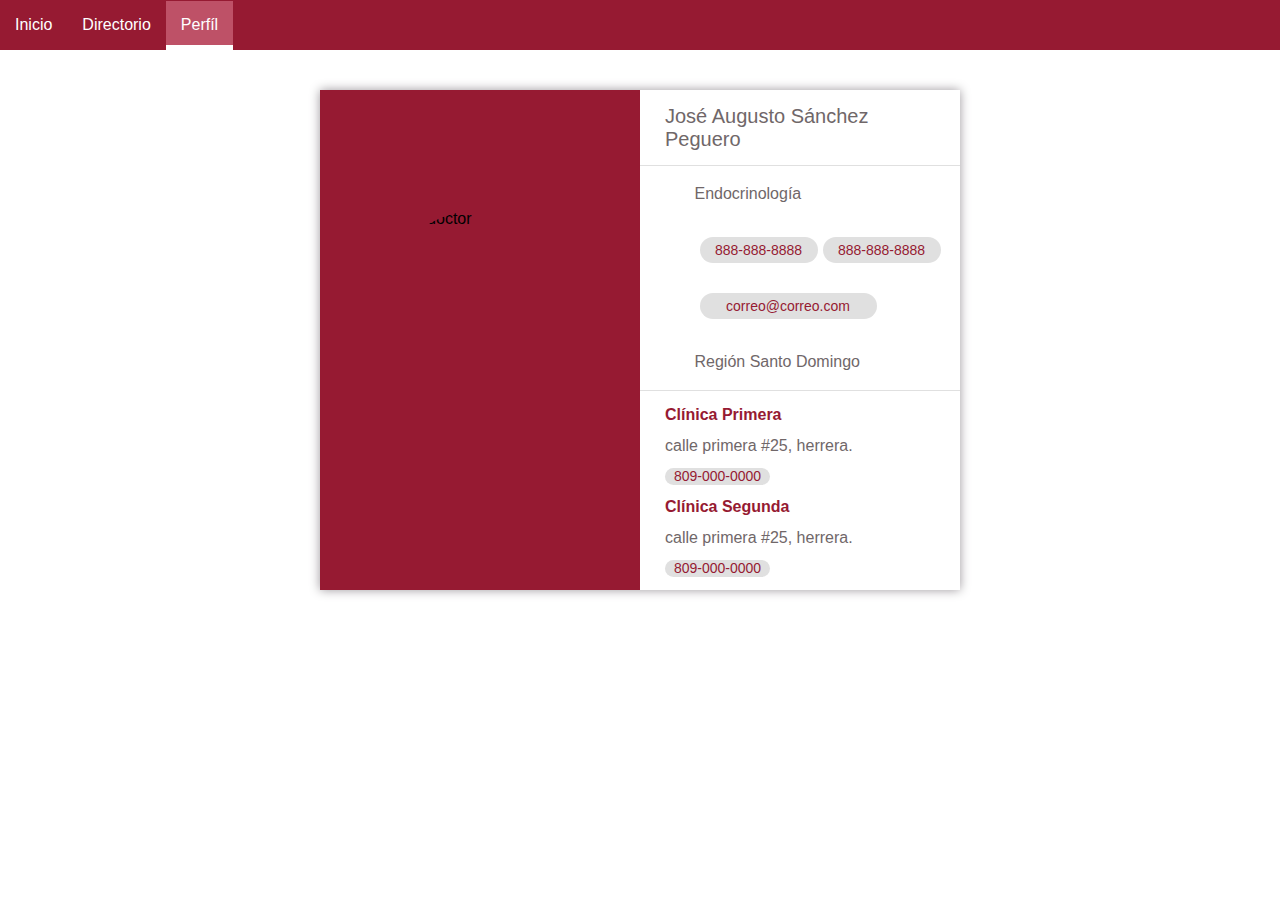
==== index.html @ 0054d120 "updating punctuation,scrollbar,etc" ====
<!DOCTYPE html>
<html>
    <head>
        <title>Perfíl Médico</title>
        <meta name="viewport" content="width=device-width, initial-scale=1.0">
        <meta http-equiv="Content-Type" content="text/html;charset=UTF-8">
        <link rel="stylesheet" href="/styles.css">
        <link rel="stylesheet" href="https://use.fontawesome.com/releases/v5.15.3/css/all.css" integrity="sha384-SZXxX4whJ79/gErwcOYf+zWLeJdY/qpuqC4cAa9rOGUstPomtqpuNWT9wdPEn2fk" crossorigin="anonymous">
    </head>
    <body>
     <div class="nav-bar">
         <a href="#">Inicio</a>
         <a href="#">Directorio</a>
         <a href="#">Perfíl</a>
         <div id="op1"></div>
     </div> 
     
     <div class="container">
         <div class="img"><img src="/doctor.png" alt="img-doctor"></div>
         <div class="name"><p>José Augusto Sánchez Peguero</p></div>
         <div class="p-data">
            <div><i class="fas fa-book"></i><p> Endocrinología</p></div>
            <div class="hover"><i class="fas fa-phone-square-alt"></i><a href="#">888-888-8888</a><a href="#">888-888-8888</a></div>
            <div class="correo"><i class="fas fa-envelope"></i><a href="#">correo@correo.com</a></div>
            <div><i class="fas fa-map-marker-alt"></i></i><p>Región Santo Domingo</p></div>
        </div>
         <div class="data-work">
            <div class="clinica"><span class="title">clínica primera</span><span class="address">calle primera #25, herrera.</span><span class="tel">809-000-0000</span></div>
            <div class="clinica"><span class="title">clínica segunda</span><span class="address">calle primera #25, herrera.</span><span class="tel">809-000-0000</span></div>
            <div class="clinica"><span class="title">clínica tercera</span><span class="address">calle primera #25, herrera.</span><span class="tel">809-000-0000</span></div>
            
            
         </div>         
     </div> 
    </body>
</html>
---- styles.css ----
body{
    margin: 0;
    padding: 0;
    font-family: Arial, Helvetica, sans-serif;

}

.nav-bar{
    width:100%;
    background-color:#961a32;
    height: 50px;
    display: flex;
    justify-content: flex-start;

}
#op1{
    content: ""; 
    width:67px;   
    height:5px;
    background-color: #fff;
    margin-top:45px;
    left: 166px;
    position: absolute;
    transition: all ease 500ms;
    
}
.nav-bar > a{
    align-self: center;
    padding: 15px;   
    text-decoration: none;
    font-weight: normal;
    color:white;
    
}
.nav-bar > a:hover{   
    background-color: #be5167;
    
}
.nav-bar > a:nth-child(3){ 
    background-color: #be5167;
}

/*effect hover*/
.nav-bar > a:nth-child(1):hover ~ #op1{    
    background-color: #fff;
    width: 67px;
    left:0px;
}
.nav-bar > a:nth-child(2):hover ~ #op1{  
    width: 100px;  
    left:66px;
    background-color: #fff;
}
/*.nav-bar > a:nth-child(3):hover ~ #op1{ 
    width: 67px;   
    left:166px;
    background-color: #fff;
}

code for container*/

.container{
    width:50%;
    height: 500px;    
    margin: auto;
    margin-top:40px;    
    display:grid;
    grid-template-columns: 50% 50%;
    grid-template-rows: 15% 45% 40%;
    grid-template-areas: "image name"
    "image data"
    "image data-work";
    overflow: auto;      
    box-sizing: border-box;
    -webkit-box-shadow: 0px 0px 10px 0px rgba(156,151,156,1);
-moz-box-shadow: 0px 0px 10px 0px rgba(156,151,156,1);
box-shadow: 0px 0px 10px 0px rgba(156,151,156,1);
}

.img{
    grid-area: image;
    background-color: #961a32;
    padding-top: 120px;
    box-sizing: border-box;
       
}

.img > img{
    width:200px;
    height:200px;
    border-radius: 100px;
    display: block;
    margin: auto;
    
}
.name{
    grid-area: name;
    border-radius: 0px 10px 0px 0px;
    display: flex;
    padding:0px 15px 0px 25px; 
}
.name > p{
    font-size: 20px;
    align-self: center;
    color: #706769;   
}
.p-data{
    font-size: 16px;
    grid-area:data;
    display: grid;
    color:#706769;
    grid-template-rows: 25% 25% 25% 25%;
    border-top: 1px solid #e0e0e0;
    overflow: auto;

}
.p-data > div{
    display: grid;
    grid-template-columns: 10% 90%;
    padding-left: 25px;
    align-items: center;
   
}

.p-data > div.hover{
display: grid;
grid-template-columns: 10% 40% 40%;
grid-column-gap: 5px;


}
 div.hover > a{
    text-decoration: none;
    color: #961a32;
    cursor: pointer;
    background-color:#e0e0e0;
    border-radius: 50px;
    font-size: 14px;
    text-align: center;
    padding: 5px 0px;
    
}
div.hover > a:hover{
    color: #961a32;
    transition: all 300ms ease;
   transform: scale(1.1);
   font-weight: bold; 
}
div.correo{
    display: grid;
grid-template-columns: 10% 60%;
grid-column-gap: 5px;
}

div.correo > a{
    text-decoration: none;
    color: #961a32;
    cursor: pointer;
    background-color:#e0e0e0;
    border-radius: 50px;
    font-size: 14px;
    text-align: center; 
    padding:5px 0px;
}
div.correo > a:hover{
    color: #961a32;
    transition: all 300ms ease;
   transform: scale(1.1);
   font-weight: bold;
}
.fas{
   
    color:#961a32;
    font-size: 20px;

}
.data-work{
    grid-area:data-work;
    display: grid;
    font-size: 16px;
    grid-template-rows: 50% 50% 50%;
    padding:15px 0px 0px 0px;    
    color: #706769; 
    border-top: 1px solid #e0e0e0; 
    overflow: auto; 
}
::-webkit-scrollbar{
    background:#e0e0e0;
    width: 6px;
}
::-webkit-scrollbar-thumb{
    background-color: grey;
    border-radius: 5px;
}
::-webkit-scrollbar-thumb:hover{
    background-color: #961a32;
    border-radius: 5px;
}
.clinica{
    display: grid;    
    padding:0px 0px 0px 25px;
    
}
.data-work > .clinica > span.title{
    color:#961a32;
    width: 100%;
    display:block;
    text-transform: capitalize;
    font-weight: bold;
}
.data-work > .clinica > span.address{
    width:100%;
    display:block;
    font-weight: normal;
}
.data-work > .clinica > span.tel{
    width:105px;
    height: 17px;
    font-size: 14px;
    text-align: center;
    display:block;
    font-weight: normal;
    color:#961a32;
    background-color:#e0e0e0;
    border-radius: 50px;
    transition:all 100ms ease;


}
.data-work > .clinica > span.tel:hover{
    transform:scale(1.1);
    cursor: pointer;
    font-weight: bold;
}
@media(max-width:800px){
    .container{
        width:80%;
    }
}

@media(max-width:600px){
    .container{
        width:80%;
        grid-template-rows: 35% 15% 25% 25%;
        grid-template-areas: "image image"
        "name name"
        "data data"
        "data-work data-work";
    }
        .img{
            padding-top: 10px;
        }
        .img > img{
            width: 150px;
            height: 150px;
        }
        .p-data{
            grid-template-rows: 33% 33% 33%;
          
        }
        
        .data-work{
            grid-template-rows: 75% 85% 85%;
            overflow: auto;
           
        }
        .clinica:nth-child(1){
            border-bottom: 1px solid #e0e0e0;
            
        }
        .clinica:nth-child(2){
            border-bottom: 1px solid #e0e0e0;
            margin-top: 10px;
        }
        .clinica:nth-child(3){
            
            margin-top: 10px;
            
        }
        .p-data > div.hover{
            display: grid;
            grid-template-columns: 10% 40% 40%;
        }
    
    
}
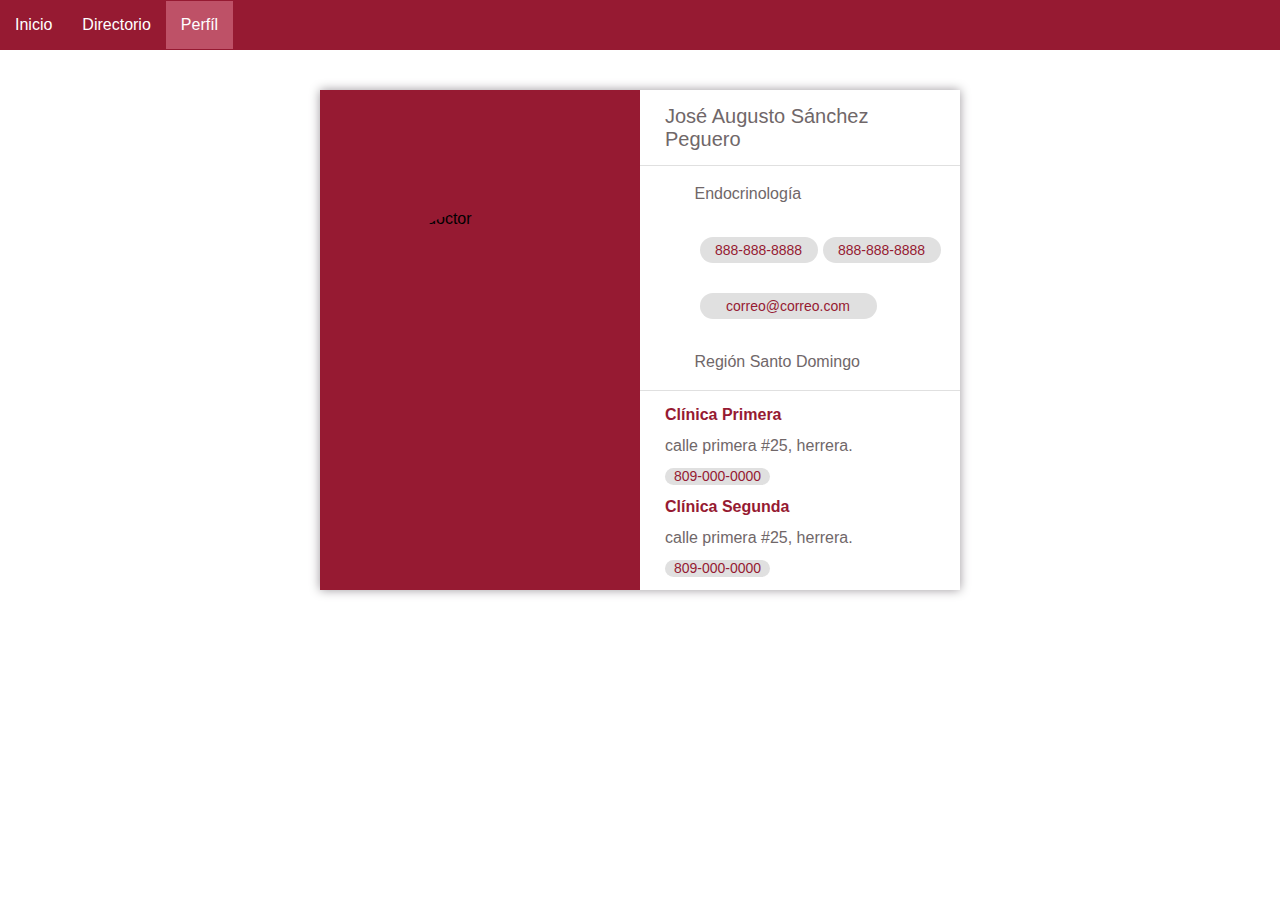
==== commit fb867a4c: "added and modified the directory sodenn" ====
--- a/index.html
+++ b/index.html
@@ -3,21 +3,26 @@
     <head>
         <title>Perfíl Médico</title>
         <meta name="viewport" content="width=device-width, initial-scale=1.0">
+
         <meta http-equiv="Content-Type" content="text/html;charset=UTF-8">
-        <link rel="stylesheet" href="/styles.css">
+        <link rel="stylesheet" href="styles.css">
+
+
         <link rel="stylesheet" href="https://use.fontawesome.com/releases/v5.15.3/css/all.css" integrity="sha384-SZXxX4whJ79/gErwcOYf+zWLeJdY/qpuqC4cAa9rOGUstPomtqpuNWT9wdPEn2fk" crossorigin="anonymous">
     </head>
     <body>
      <div class="nav-bar">
          <a href="#">Inicio</a>
-         <a href="#">Directorio</a>
+         <a href="directory.html">Directorio</a>
          <a href="#">Perfíl</a>
-         <div id="op1"></div>
+         
      </div> 
      
      <div class="container">
-         <div class="img"><img src="/doctor.png" alt="img-doctor"></div>
+
+         <div class="img"><img src="doctor.png" alt="img-doctor"></div>
          <div class="name"><p>José Augusto Sánchez Peguero</p></div>
+
          <div class="p-data">
             <div><i class="fas fa-book"></i><p> Endocrinología</p></div>
             <div class="hover"><i class="fas fa-phone-square-alt"></i><a href="#">888-888-8888</a><a href="#">888-888-8888</a></div>
@@ -33,4 +38,4 @@
          </div>         
      </div> 
     </body>
-</html>+</html>
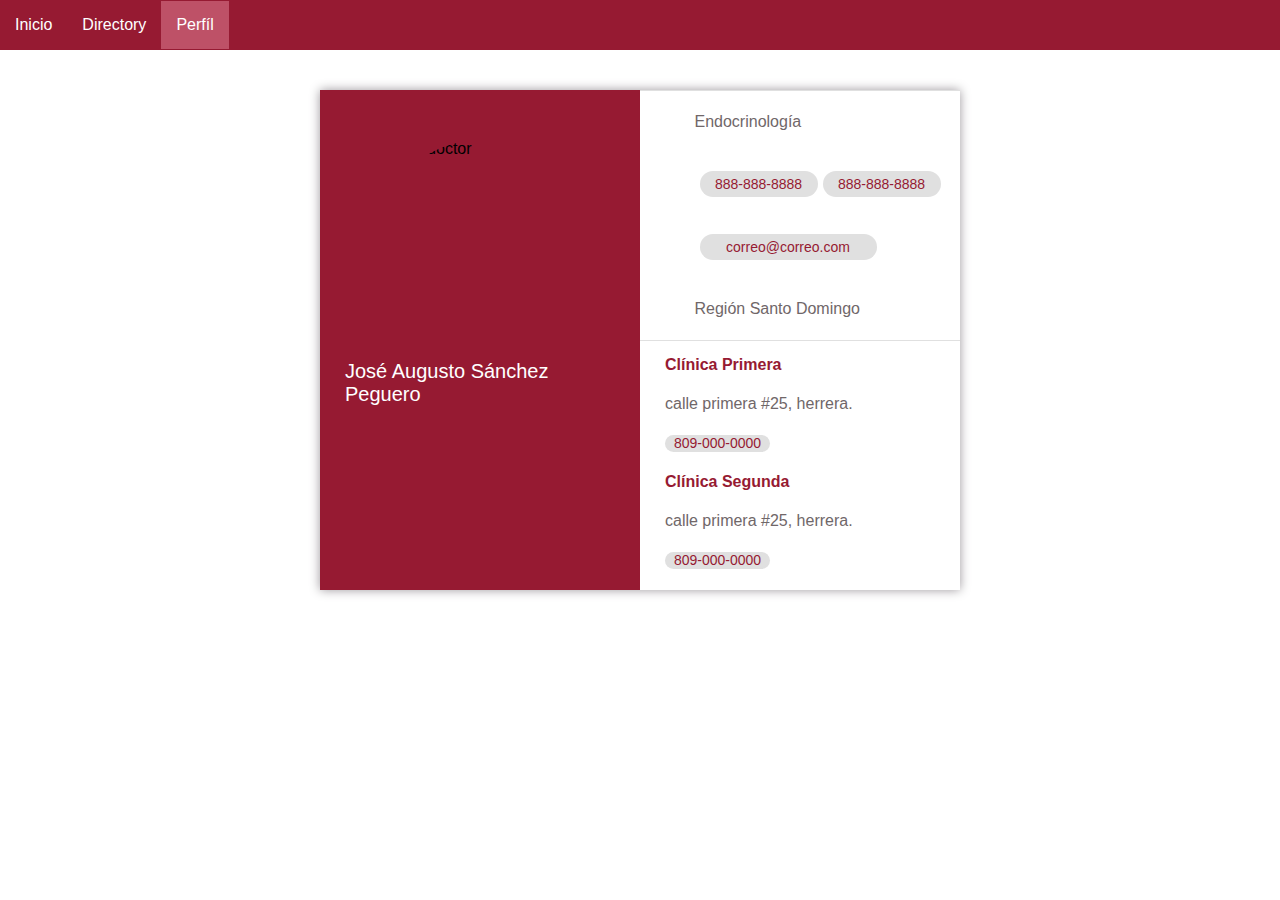
==== commit a01a4de9: "changing title" ====
--- a/index.html
+++ b/index.html
@@ -13,7 +13,7 @@
     <body>
      <div class="nav-bar">
          <a href="#">Inicio</a>
-         <a href="directory.html">Directorio</a>
+         <a href="directory.html">Directory</a>
          <a href="#">Perfíl</a>
          
      </div> 
--- a/styles.css
+++ b/styles.css
@@ -13,17 +13,7 @@
     justify-content: flex-start;
 
 }
-#op1{
-    content: ""; 
-    width:67px;   
-    height:5px;
-    background-color: #fff;
-    margin-top:45px;
-    left: 166px;
-    position: absolute;
-    transition: all ease 500ms;
-    
-}
+
 .nav-bar > a{
     align-self: center;
     padding: 15px;   
@@ -40,24 +30,8 @@
     background-color: #be5167;
 }
 
-/*effect hover*/
-.nav-bar > a:nth-child(1):hover ~ #op1{    
-    background-color: #fff;
-    width: 67px;
-    left:0px;
-}
-.nav-bar > a:nth-child(2):hover ~ #op1{  
-    width: 100px;  
-    left:66px;
-    background-color: #fff;
-}
-/*.nav-bar > a:nth-child(3):hover ~ #op1{ 
-    width: 67px;   
-    left:166px;
-    background-color: #fff;
-}
-
-code for container*/
+
+/*code for container*/
 
 .container{
     width:50%;
@@ -66,10 +40,10 @@
     margin-top:40px;    
     display:grid;
     grid-template-columns: 50% 50%;
-    grid-template-rows: 15% 45% 40%;
-    grid-template-areas: "image name"
-    "image data"
-    "image data-work";
+    grid-template-rows: 50% 50%;
+    grid-template-areas: "image data"
+    "name data-work"
+    "name data-work";
     overflow: auto;      
     box-sizing: border-box;
     -webkit-box-shadow: 0px 0px 10px 0px rgba(156,151,156,1);
@@ -80,29 +54,29 @@
 .img{
     grid-area: image;
     background-color: #961a32;
-    padding-top: 120px;
-    box-sizing: border-box;
-       
+    padding-top: 50px;
+    box-sizing: border-box;       
 }
 
 .img > img{
     width:200px;
     height:200px;
-    border-radius: 100px;
+    border-radius: 200px;
     display: block;
     margin: auto;
     
 }
 .name{
-    grid-area: name;
-    border-radius: 0px 10px 0px 0px;
+    grid-area: name;    
     display: flex;
     padding:0px 15px 0px 25px; 
+    background-color:#961a32;
+    border:none;
 }
 .name > p{
     font-size: 20px;
-    align-self: center;
-    color: #706769;   
+    align-self:flex-start;
+    color:#fff;   
 }
 .p-data{
     font-size: 16px;
@@ -240,23 +214,29 @@
 
 @media(max-width:600px){
     .container{
-        width:80%;
-        grid-template-rows: 35% 15% 25% 25%;
+        width:80%; 
+        height: 600px;
+        grid-template-rows: 30% 13% 33% 24%;
         grid-template-areas: "image image"
         "name name"
         "data data"
         "data-work data-work";
-    }
-        .img{
-            padding-top: 10px;
-        }
+       
+    }
+    .name > p {
+        align-self: center;
+        margin-left:8%;
+    }
+   .img{
+       padding-top :15px;
+    }
         .img > img{
             width: 150px;
             height: 150px;
+            
         }
         .p-data{
-            grid-template-rows: 33% 33% 33%;
-          
+            grid-template-rows: 25% 25% 25% 25%;          
         }
         
         .data-work{
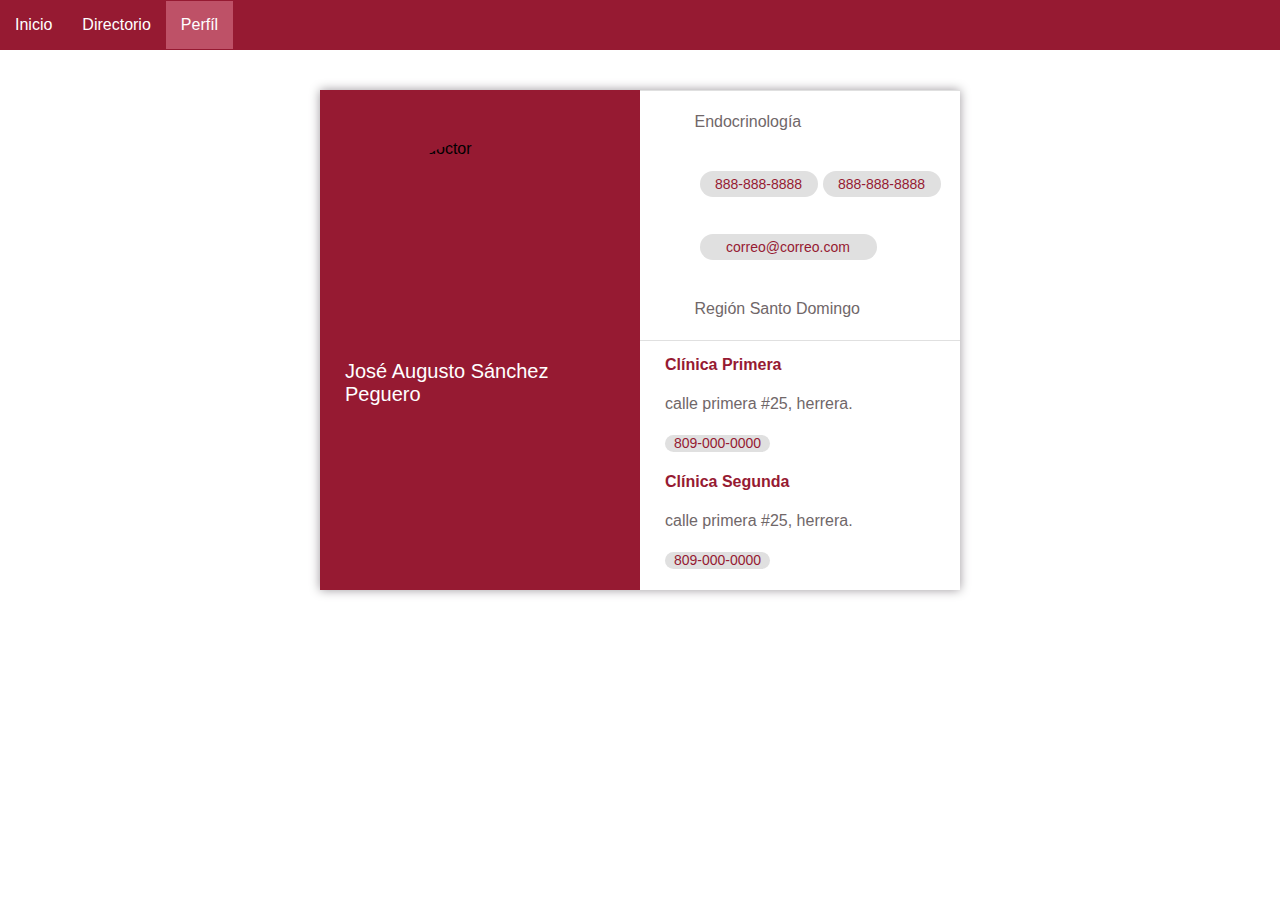
==== commit 4901f3e8: "changing back" ====
--- a/index.html
+++ b/index.html
@@ -13,7 +13,7 @@
     <body>
      <div class="nav-bar">
          <a href="#">Inicio</a>
-         <a href="directory.html">Directory</a>
+         <a href="directory.html">Directorio</a>
          <a href="#">Perfíl</a>
          
      </div> 
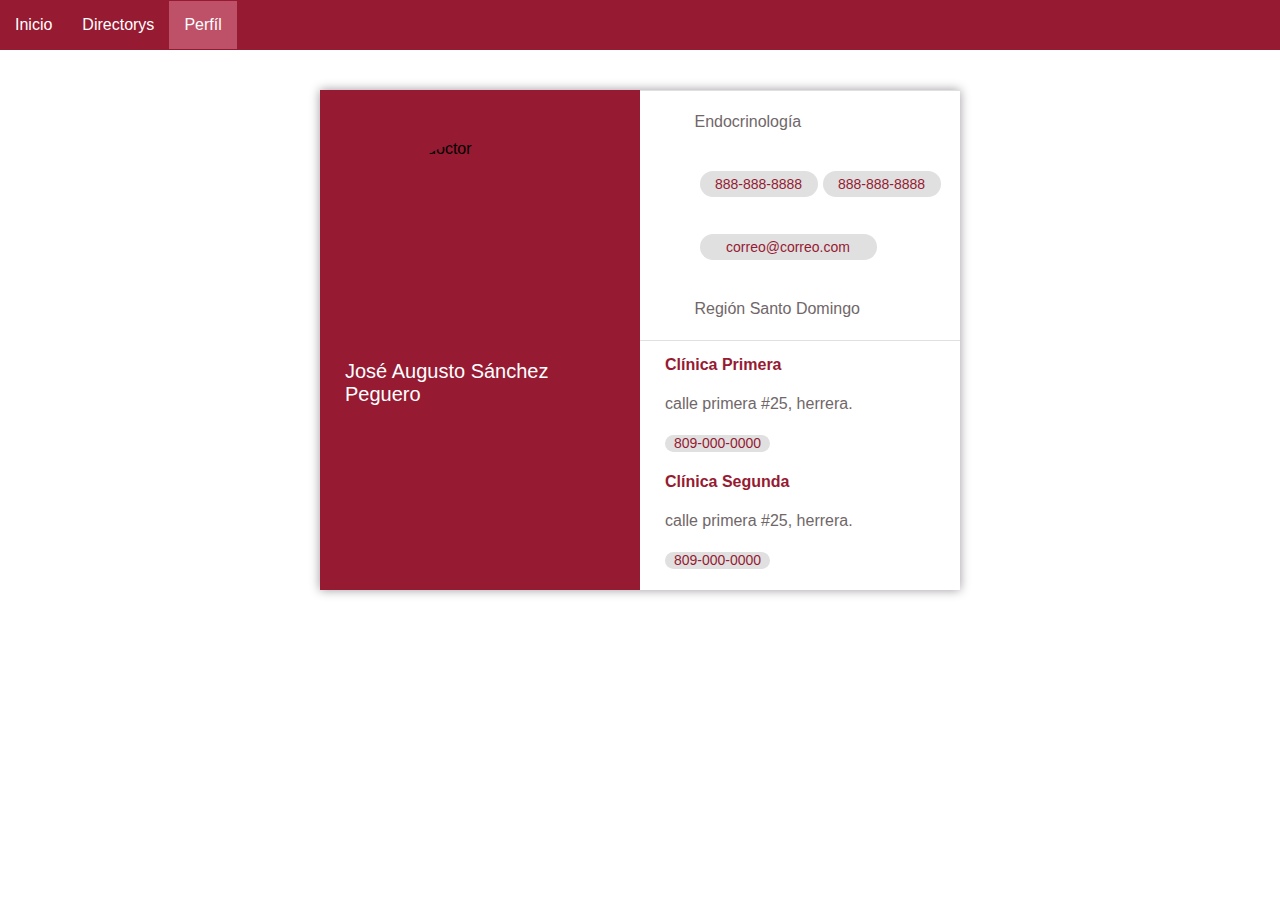
==== commit 9ff685f6: "practicing" ====
--- a/index.html
+++ b/index.html
@@ -13,7 +13,7 @@
     <body>
      <div class="nav-bar">
          <a href="#">Inicio</a>
-         <a href="directory.html">Directorio</a>
+         <a href="directory.html">Directorys</a>
          <a href="#">Perfíl</a>
          
      </div> 
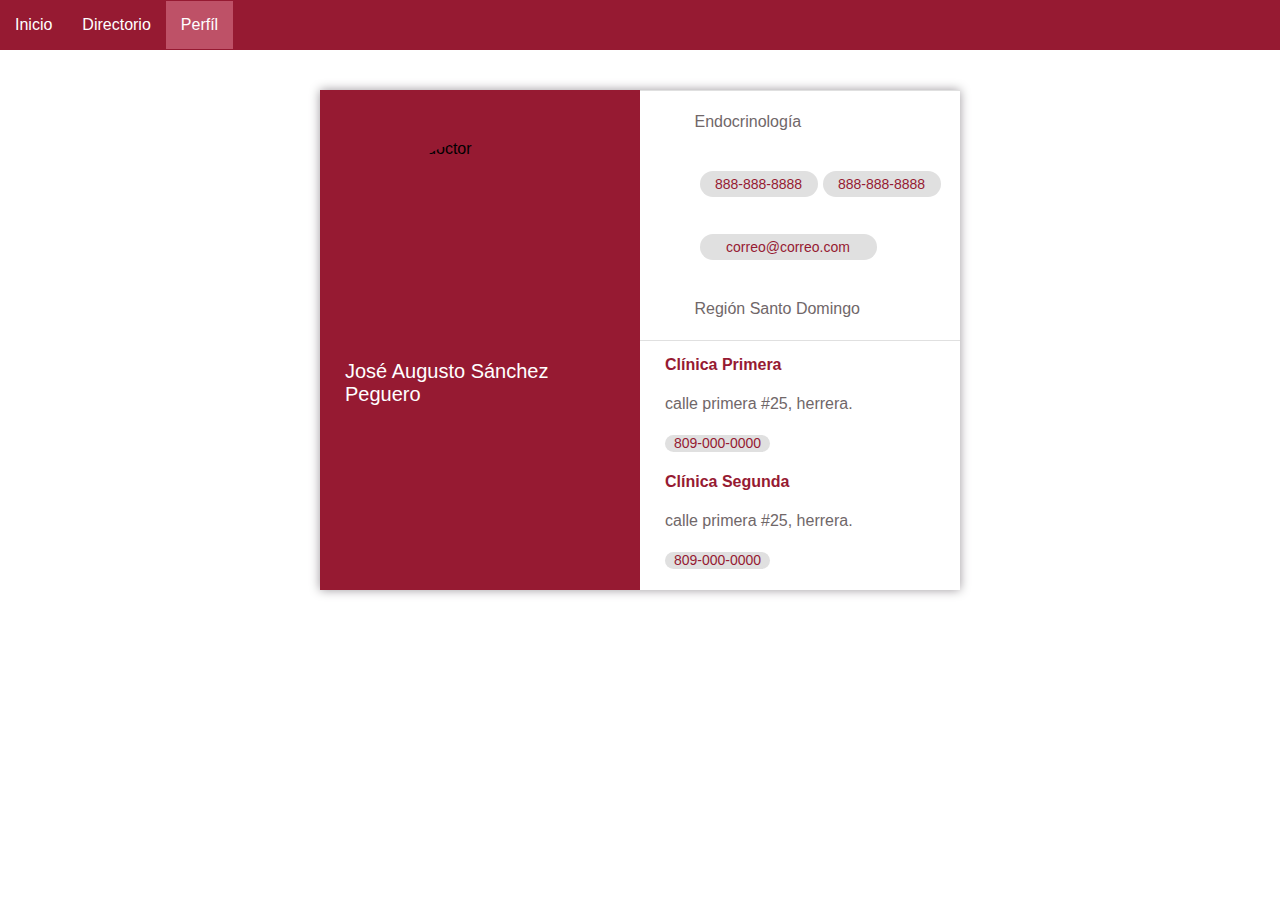
==== commit ef23a13d: "changing back to spanish" ====
--- a/index.html
+++ b/index.html
@@ -13,7 +13,7 @@
     <body>
      <div class="nav-bar">
          <a href="#">Inicio</a>
-         <a href="directory.html">Directorys</a>
+         <a href="directory.html">Directorio</a>
          <a href="#">Perfíl</a>
          
      </div> 
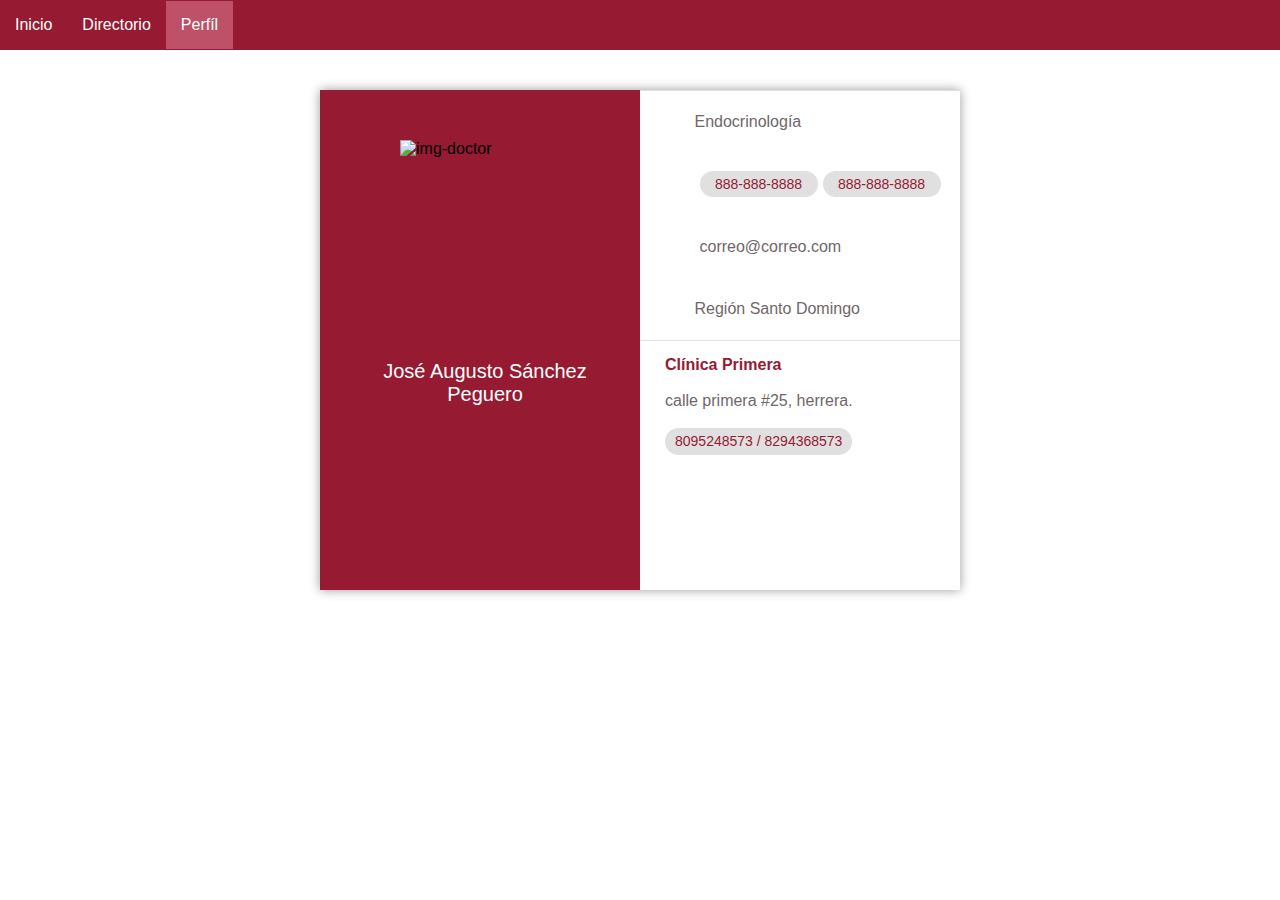
==== commit f24302fc: "eliminate unnecesary elements" ====
--- a/index.html
+++ b/index.html
@@ -10,9 +10,11 @@
 
         <link rel="stylesheet" href="https://use.fontawesome.com/releases/v5.15.3/css/all.css" integrity="sha384-SZXxX4whJ79/gErwcOYf+zWLeJdY/qpuqC4cAa9rOGUstPomtqpuNWT9wdPEn2fk" crossorigin="anonymous">
     </head>
+    
     <body>
+        
      <div class="nav-bar">
-         <a href="#">Inicio</a>
+         <a>Inicio</a>
          <a href="directory.html">Directorio</a>
          <a href="#">Perfíl</a>
          
@@ -21,21 +23,21 @@
      <div class="container">
 
          <div class="img"><img src="doctor.png" alt="img-doctor"></div>
-         <div class="name"><p>José Augusto Sánchez Peguero</p></div>
+         <div class="name"><p>josé augusto sánchez peguero</p></div>
 
          <div class="p-data">
-            <div><i class="fas fa-book"></i><p> Endocrinología</p></div>
+            <div><i class="fas fa-book"></i><p class="esp"> endocrinología</p></div>
             <div class="hover"><i class="fas fa-phone-square-alt"></i><a href="#">888-888-8888</a><a href="#">888-888-8888</a></div>
-            <div class="correo"><i class="fas fa-envelope"></i><a href="#">correo@correo.com</a></div>
-            <div><i class="fas fa-map-marker-alt"></i></i><p>Región Santo Domingo</p></div>
+            <div class="correo"><i class="fas fa-envelope"></i><p>correo@correo.com</p></div>
+            <div><i class="fas fa-map-marker-alt"></i></i><p class="esp">región santo domingo</p></div>
         </div>
          <div class="data-work">
-            <div class="clinica"><span class="title">clínica primera</span><span class="address">calle primera #25, herrera.</span><span class="tel">809-000-0000</span></div>
-            <div class="clinica"><span class="title">clínica segunda</span><span class="address">calle primera #25, herrera.</span><span class="tel">809-000-0000</span></div>
-            <div class="clinica"><span class="title">clínica tercera</span><span class="address">calle primera #25, herrera.</span><span class="tel">809-000-0000</span></div>
-            
+            <div class="clinica"><span class="title">clínica primera</span><span class="address">calle primera #25, herrera.</span><div id="test" class="telfs">8095248573 / 8294368573 </div></div>
             
          </div>         
      </div> 
     </body>
+    <script>
+         window.onload = showNumbers([8,2,9,4,3,6,8,5,7,3]);
+    </script>
 </html>
--- a/styles.css
+++ b/styles.css
@@ -42,8 +42,7 @@
     grid-template-columns: 50% 50%;
     grid-template-rows: 50% 50%;
     grid-template-areas: "image data"
-    "name data-work"
-    "name data-work";
+    "name data-work";    
     overflow: auto;      
     box-sizing: border-box;
     -webkit-box-shadow: 0px 0px 10px 0px rgba(156,151,156,1);
@@ -52,23 +51,21 @@
 }
 
 .img{
-    grid-area: image;
-    background-color: #961a32;
-    padding-top: 50px;
-    box-sizing: border-box;       
-}
-
-.img > img{
-    width:200px;
-    height:200px;
-    border-radius: 200px;
+    grid-area: image;     
+    background-color: #961a32;    
+    box-sizing: border-box; 
+   padding-top: 50px;      
+}
+img{ 
+   width:50%;
     display: block;
     margin: auto;
-    
-}
+}
+
+
 .name{
     grid-area: name;    
-    display: flex;
+    display: grid;
     padding:0px 15px 0px 25px; 
     background-color:#961a32;
     border:none;
@@ -76,7 +73,9 @@
 .name > p{
     font-size: 20px;
     align-self:flex-start;
-    color:#fff;   
+    text-align: center;
+    color:#fff;
+    text-transform: capitalize;   
 }
 .p-data{
     font-size: 16px;
@@ -94,6 +93,9 @@
     padding-left: 25px;
     align-items: center;
    
+}
+.p-data > div > .esp{
+    text-transform: capitalize;
 }
 
 .p-data > div.hover{
@@ -174,6 +176,7 @@
     display: grid;    
     padding:0px 0px 0px 25px;
     
+    
 }
 .data-work > .clinica > span.title{
     color:#961a32;
@@ -183,29 +186,30 @@
     font-weight: bold;
 }
 .data-work > .clinica > span.address{
-    width:100%;
+    width:90%;
     display:block;
     font-weight: normal;
 }
-.data-work > .clinica > span.tel{
-    width:105px;
+.telfs{
+    display: grid;
+    grid-template-columns: 100%;
+}
+.data-work > .clinica > .telfs{
+    width:fit-content;
     height: 17px;
+    padding:5px 10px;
     font-size: 14px;
     text-align: center;
-    display:block;
     font-weight: normal;
     color:#961a32;
     background-color:#e0e0e0;
     border-radius: 50px;
     transition:all 100ms ease;
-
-
-}
-.data-work > .clinica > span.tel:hover{
-    transform:scale(1.1);
-    cursor: pointer;
-    font-weight: bold;
-}
+    text-decoration: none;
+
+
+}
+
 @media(max-width:800px){
     .container{
         width:80%;
@@ -225,18 +229,15 @@
     }
     .name > p {
         align-self: center;
-        margin-left:8%;
+        
     }
    .img{
        padding-top :15px;
     }
-        .img > img{
-            width: 150px;
-            height: 150px;
-            
-        }
+        
         .p-data{
-            grid-template-rows: 25% 25% 25% 25%;          
+            grid-template-rows: 25% 25% 25% 25%;  
+            background-color: #fff;        
         }
         
         .data-work{
